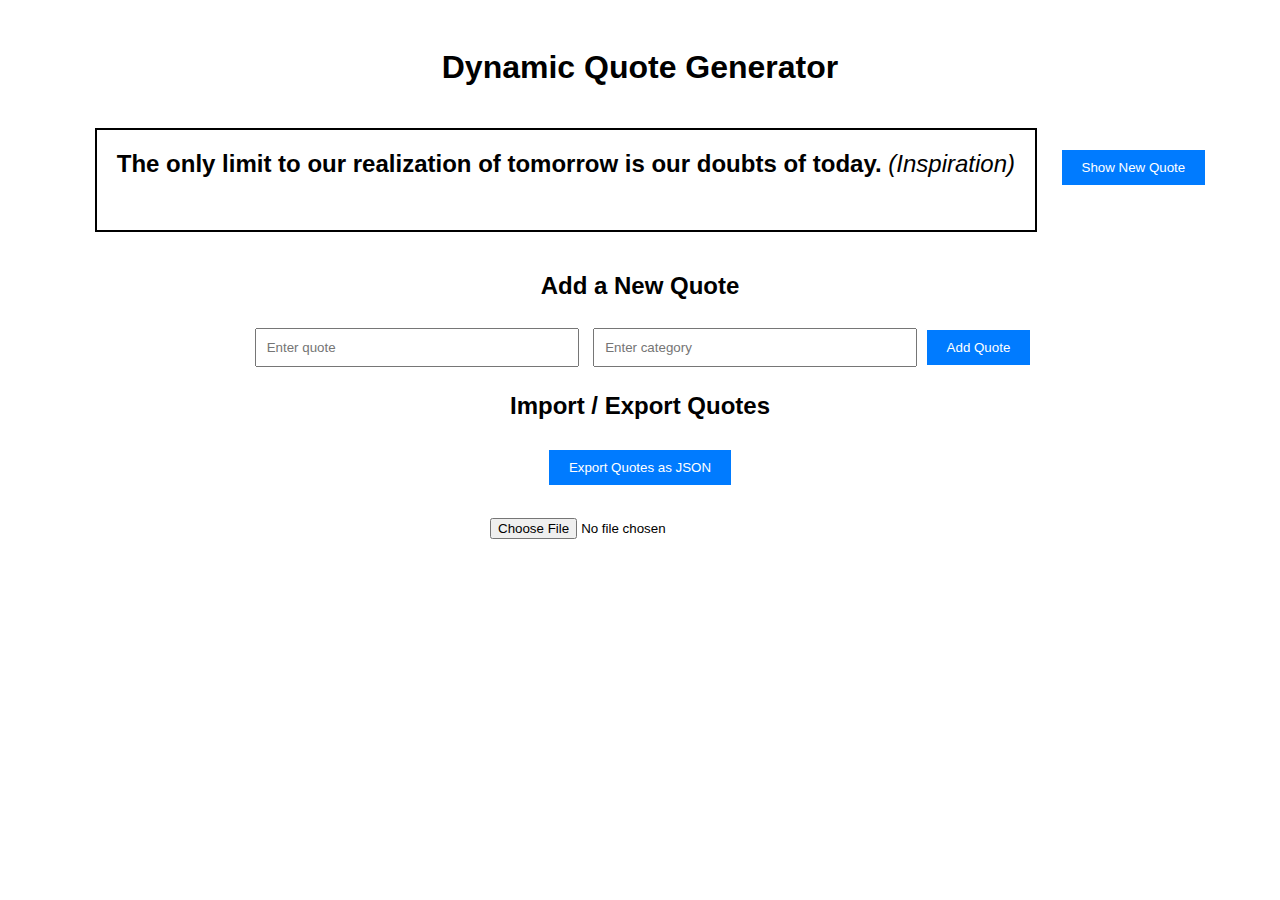
==== dom-manipulation/index.html @ 7d187678 "Add files via upload" ====
<!DOCTYPE html>
<html lang="en">
<head>
  <meta charset="UTF-8">
  <meta name="viewport" content="width=device-width, initial-scale=1.0">
  <title>Dynamic Quote Generator</title>

  <style>
    body {
    font-family: Arial, sans-serif;
    text-align: center;
    padding: 20px;
}
#quoteDisplay {
    font-size: 1.5em;
    margin: 20px;
    padding: 20px;
    border: 2px solid #000;
    display: inline-block;
    min-height: 60px;
}
.form-container {
    margin-top: 20px;
}
input {
    padding: 10px;
    margin: 5px;
    width: 80%;
    max-width: 300px;
}
button {
    padding: 10px 20px;
    cursor: pointer;
    background-color: #007bff;
    color: white;
    border: none;
    margin-top: 10px;
}
button:hover {
    background-color: #0056b3;
}
  </style>
</head>
<body>
  <h1>Dynamic Quote Generator</h1>
  <div id="quoteDisplay"></div>
  <button id="newQuote">Show New Quote</button>

  <div class="form-container">
    <h2>Add a New Quote</h2>
    <input type="text" id="quoteText" placeholder="Enter quote" />
    <input type="text" id="quoteCategory" placeholder="Enter category" />
    <button id="addQuote">Add Quote</button>
</div>

<div class="form-container">
    <h2>Import / Export Quotes</h2>
    <button id="exportJson">Export Quotes as JSON</button>
    <br><br>
    <input type="file" id="importFile" accept=".json" />
</div>

  <script src="script.js"></script>
</body>
</html>
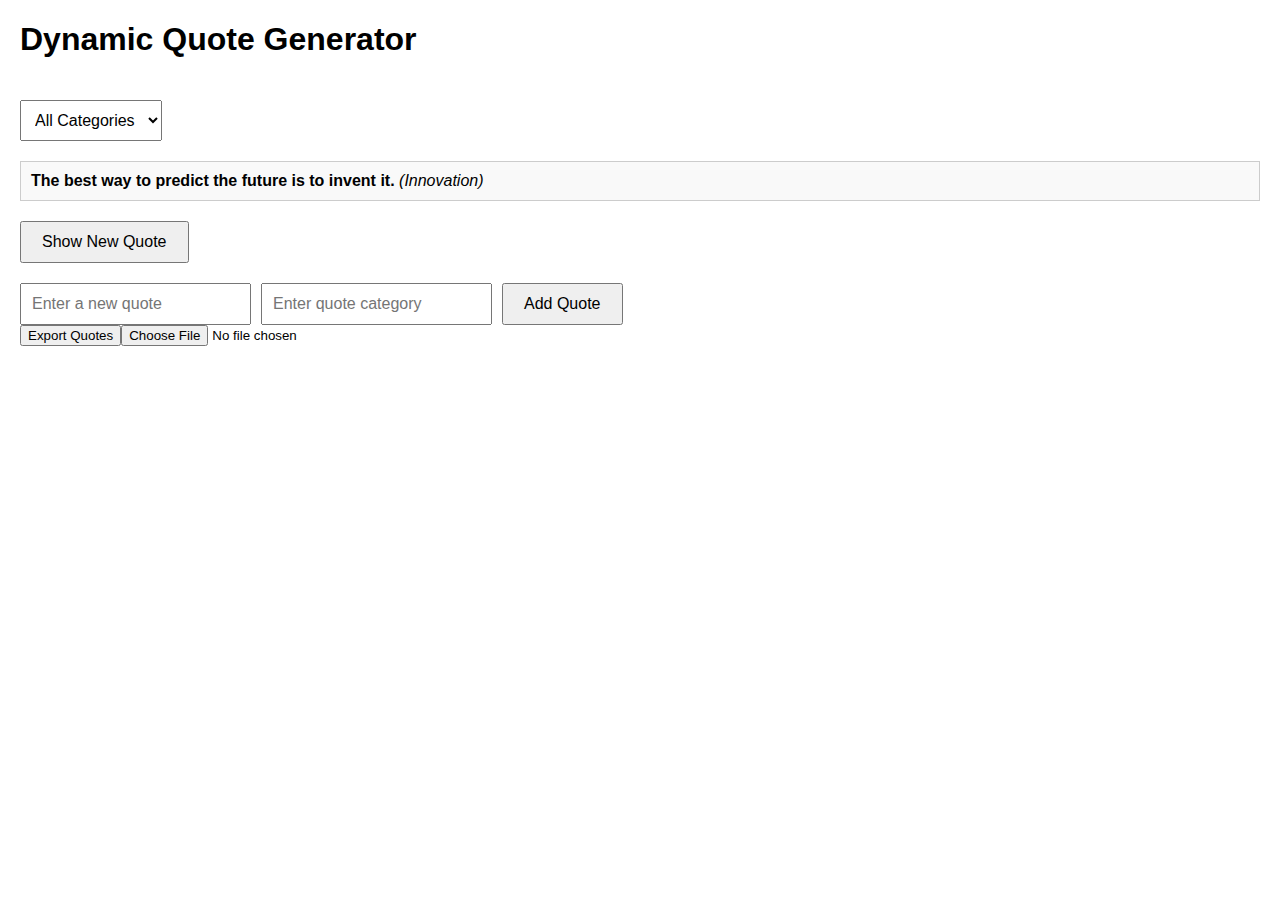
==== commit 91534fce: "Update index.html" ====
--- a/dom-manipulation/index.html
+++ b/dom-manipulation/index.html
@@ -1,65 +1,55 @@
+
 <!DOCTYPE html>
 <html lang="en">
 <head>
   <meta charset="UTF-8">
   <meta name="viewport" content="width=device-width, initial-scale=1.0">
   <title>Dynamic Quote Generator</title>
-
   <style>
     body {
-    font-family: Arial, sans-serif;
-    text-align: center;
-    padding: 20px;
-}
-#quoteDisplay {
-    font-size: 1.5em;
-    margin: 20px;
-    padding: 20px;
-    border: 2px solid #000;
-    display: inline-block;
-    min-height: 60px;
-}
-.form-container {
-    margin-top: 20px;
-}
-input {
-    padding: 10px;
-    margin: 5px;
-    width: 80%;
-    max-width: 300px;
-}
-button {
-    padding: 10px 20px;
-    cursor: pointer;
-    background-color: #007bff;
-    color: white;
-    border: none;
-    margin-top: 10px;
-}
-button:hover {
-    background-color: #0056b3;
-}
+      font-family: Arial, sans-serif;
+      margin: 20px;
+    }
+    #quoteDisplay {
+      margin: 20px 0;
+      padding: 10px;
+      border: 1px solid #ccc;
+      background-color: #f9f9f9;
+    }
+    #newQuote {
+      padding: 10px 20px;
+      font-size: 16px;
+      cursor: pointer;
+    }
+    #addQuoteForm {
+      margin-top: 20px;
+    }
+    #addQuoteForm input {
+      padding: 10px;
+      margin-right: 10px;
+      font-size: 16px;
+    }
+    #addQuoteForm button {
+      padding: 10px 20px;
+      font-size: 16px;
+      cursor: pointer;
+    }
+    #categoryFilter {
+      margin-top: 20px;
+      padding: 10px;
+      font-size: 16px;
+    }
   </style>
 </head>
 <body>
   <h1>Dynamic Quote Generator</h1>
-  <div id="quoteDisplay"></div>
+  <select id="categoryFilter" onchange="filterQuotes()">
+    <option value="all">All Categories</option>
+    <!-- Dynamically populated categories -->
+  </select>
+  <div id="quoteDisplay">Click the button to see a quote!</div>
   <button id="newQuote">Show New Quote</button>
-
-  <div class="form-container">
-    <h2>Add a New Quote</h2>
-    <input type="text" id="quoteText" placeholder="Enter quote" />
-    <input type="text" id="quoteCategory" placeholder="Enter category" />
-    <button id="addQuote">Add Quote</button>
-</div>
-
-<div class="form-container">
-    <h2>Import / Export Quotes</h2>
-    <button id="exportJson">Export Quotes as JSON</button>
-    <br><br>
-    <input type="file" id="importFile" accept=".json" />
-</div>
 
   <script src="script.js"></script>
 </body>
-</html>+</html>
